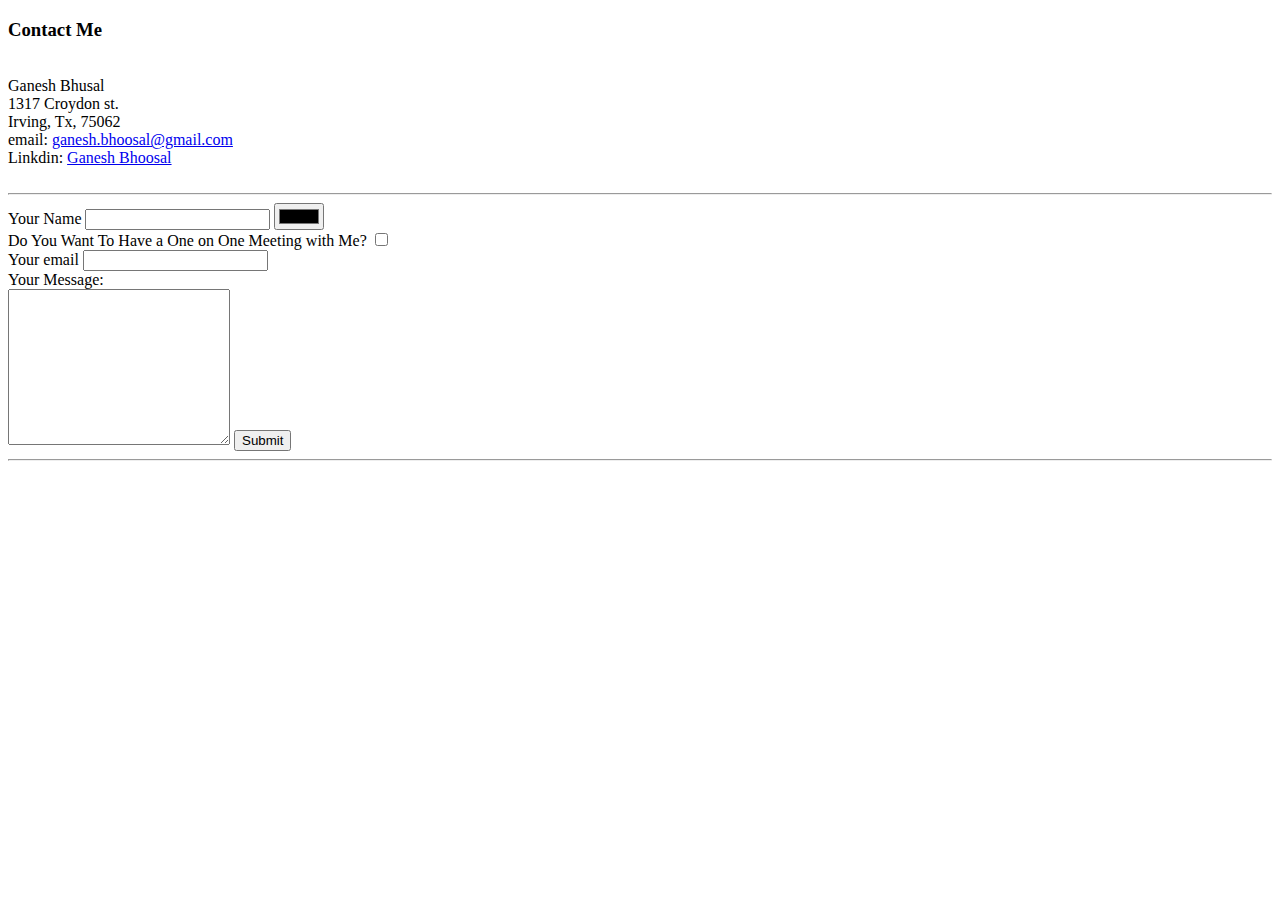
==== Contact.html @ 1d84dddb "v0" ====
<!DOCTYPE html>
<html lang="en" dir="ltr">

<head>
  <meta charset="utf-8">
  <title>Contact Info </title>
</head>

<body>
  <h3> Contact Me</h3>
  <br>Ganesh Bhusal
  <br> 1317 Croydon st.
  <br>Irving, Tx, 75062
  <br>email: <a href="https://mail.google.com/mail/u/0/#inbox?compose=GTvVlcRwRCZnRWMCfKHTFggKxNxfNstXDJspcvcrmfWHTLGbgBrWSWGGFwFRVxxgQjcjwFkKHVpDx">ganesh.bhoosal@gmail.com</a>
  <br>Linkdin: <a href="https://www.linkedin.com/in/ganesh-bhoosal-0678171b6">Ganesh Bhoosal</a>
  <br>
  <br>
  <hr>
  <form class="" action="mailto:ganez.bhoosal@gmail.com" method="post" enctype="text/plain" >
    <label> Your Name </label>
    <input type="text" name="yourName" value="">
    <input type="color" name="">
    <br>
    <label> Do You Want To Have a One on One Meeting with Me? </label>
    <input type="checkbox" name="yourResponse" value="">
    <br>
    <label> Your email </label>
    <input type="email" name="yourEmail" value=""> <br>
    <label>Your Message: </label> <br>
    <textarea name="yourMessage" rows="10" cols="25"></textarea>
    <input type="submit" name=""> <br>
    <hr>

  </form>
</body>

</html>
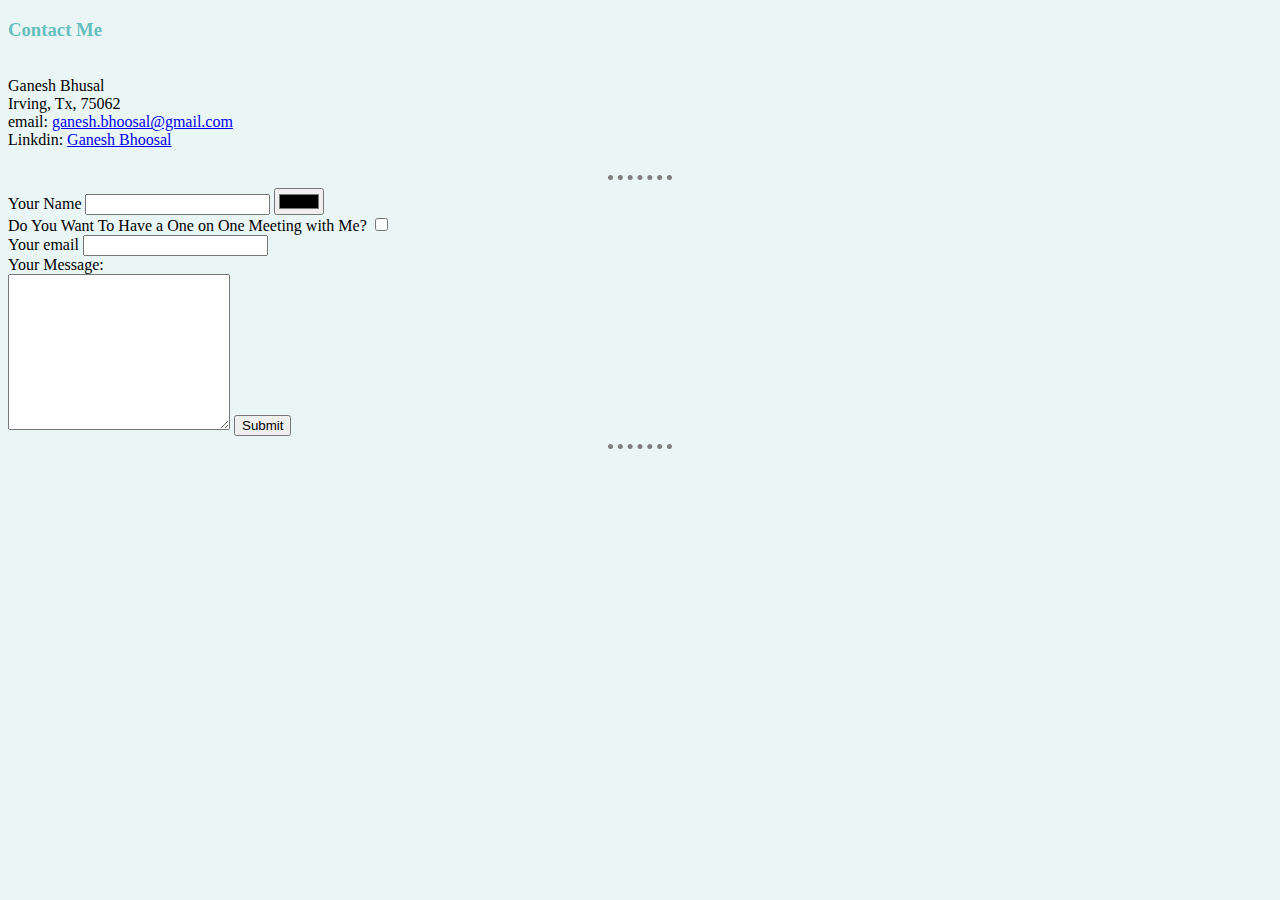
==== commit e3b86e6f: "Update Contact.html" ====
--- a/Contact.html
+++ b/Contact.html
@@ -4,12 +4,13 @@
 <head>
   <meta charset="utf-8">
   <title>Contact Info </title>
+  <link rel="stylesheet" href="css/styles.css">
+
 </head>
 
 <body>
   <h3> Contact Me</h3>
   <br>Ganesh Bhusal
-  <br> 1317 Croydon st.
   <br>Irving, Tx, 75062
   <br>email: <a href="https://mail.google.com/mail/u/0/#inbox?compose=GTvVlcRwRCZnRWMCfKHTFggKxNxfNstXDJspcvcrmfWHTLGbgBrWSWGGFwFRVxxgQjcjwFkKHVpDx">ganesh.bhoosal@gmail.com</a>
   <br>Linkdin: <a href="https://www.linkedin.com/in/ganesh-bhoosal-0678171b6">Ganesh Bhoosal</a>
--- a/css/styles.css
+++ b/css/styles.css
@@ -0,0 +1,13 @@
+body{
+  background-color: #EAF6F6;
+}
+h1, h3 {
+  color:#66BFBF
+}
+hr{
+  border-style: none;
+  border-top-style: dotted;
+  border-color: grey;
+  border-width: 5px;
+  width: 5%;
+}
